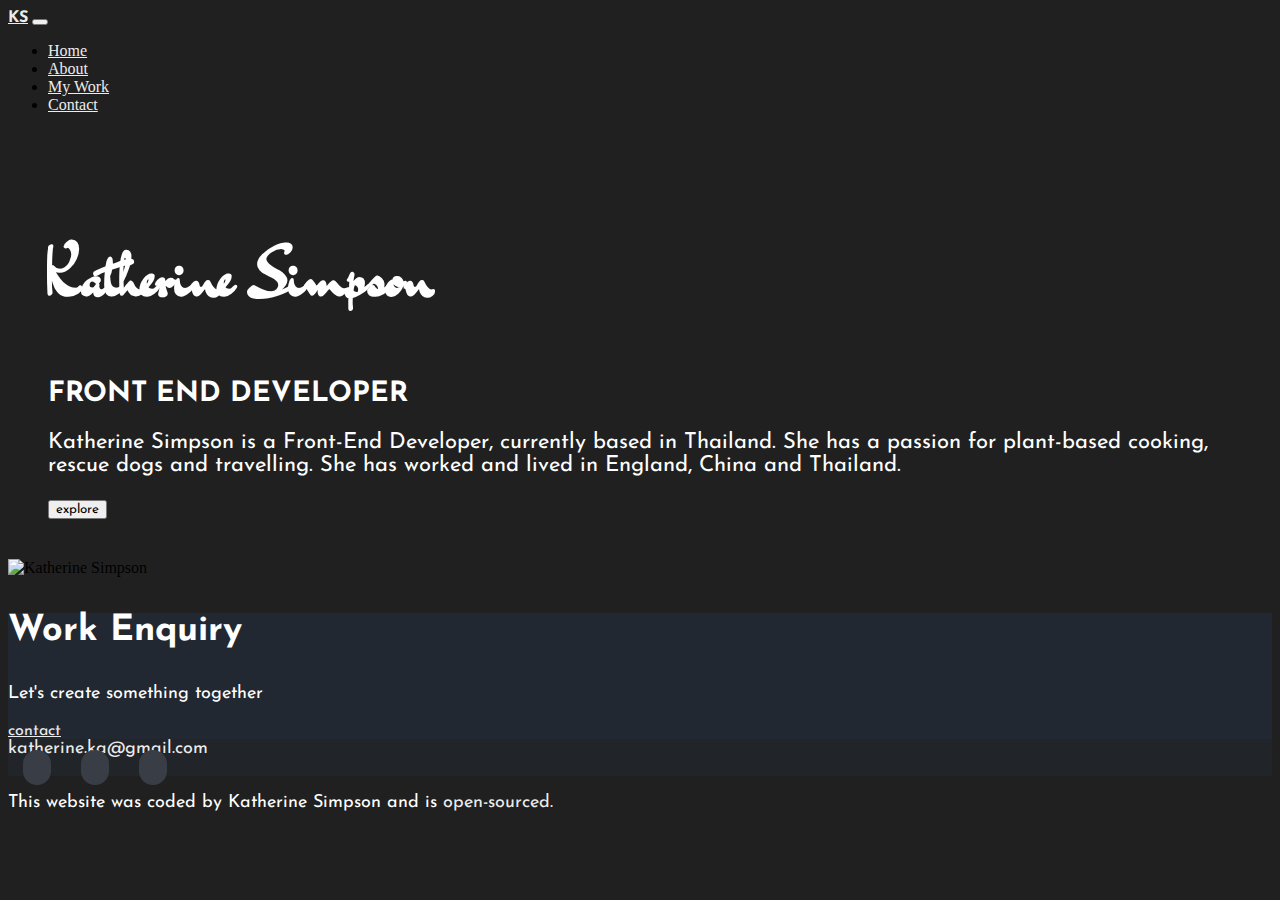
==== about.html @ 058634c4 "Fixed image responsiveness" ====
<!DOCTYPE html>
<html lang="en">
  <head>
    <meta charset="UTF-8" />
    <meta http-equiv="X-UA-Compatible" content="IE=edge" />
    <meta name="viewport" content="width=device-width, initial-scale=1.0" />

    <link rel="preconnect" href="https://fonts.googleapis.com" />
    <link rel="preconnect" href="https://fonts.gstatic.com" crossorigin />
    <link
      href="https://fonts.googleapis.com/css2?family=Dr+Sugiyama&family=Josefin+Sans:wght@200&display=swap"
      rel="stylesheet"
    />

    <script
      src="https://kit.fontawesome.com/4a793ce352.js"
      crossorigin="anonymous"
    ></script>

    <link
      href="https://cdn.jsdelivr.net/npm/bootstrap@5.0.2/dist/css/bootstrap.min.css"
      rel="stylesheet"
      integrity="sha384-EVSTQN3/azprG1Anm3QDgpJLIm9Nao0Yz1ztcQTwFspd3yD65VohhpuuCOmLASjC"
      crossorigin="anonymous"
    />

    <link rel="stylesheet" href="styles/portfolio.css" />

    <script
      src="https://cdn.jsdelivr.net/npm/bootstrap@5.0.2/dist/js/bootstrap.bundle.min.js"
      integrity="sha384-MrcW6ZMFYlzcLA8Nl+NtUVF0sA7MsXsP1UyJoMp4YLEuNSfAP+JcXn/tWtIaxVXM"
      crossorigin="anonymous"
    ></script>
    <meta
      name="description"
      content="Katherine Simpson is a Front-End Developer, currently based in Thailand. She has lived and worked in England, China and Thailand."
    />
    <title>About Katherine Simpson</title>
  </head>

  <body>
    <nav class="navbar navbar-expand-lg navbar-dark bg-dark">
      <div class="container-fluid">
        <a class="navbar-brand" href="index.html" title="Homepage">KS</a>
        <button
          class="navbar-toggler"
          type="button"
          data-bs-toggle="collapse"
          data-bs-target="#navbarNav"
          aria-controls="navbarNav"
          aria-expanded="false"
          aria-label="Toggle navigation"
        >
          <span class="navbar-toggler-icon"></span>
        </button>
        <div class="collapse navbar-collapse" id="navbarNav">
          <ul class="navbar-nav">
            <li class="nav-item">
              <a
                aria-current="page"
                class="nav-link"
                href="index.html"
                title="Homepage"
                >Home</a
              >
            </li>
            <li class="nav-item">
              <a
                class="nav-link active"
                href="about.html"
                title="About Katherine"
                >About</a
              >
            </li>
            <li class="nav-item">
              <a
                class="nav-link"
                href="my-work.html"
                title="Katherine's Projects"
                >My Work</a
              >
            </li>
            <li class="nav-item">
              <a class="nav-link" href="contact.html" title="Contact Katherine"
                >Contact</a
              >
            </li>
          </ul>
        </div>
      </div>
    </nav>
    <div class="content-container container">
      <div class="row mb-3">
        <div class="col-sm-6">
          <div class="content">
            <h1 class="about-h1">Katherine Simpson</h1>
            <h2>Front End Developer</h2>
            <p>
              Katherine Simpson is a Front-End Developer, currently based in
              Thailand. She has a passion for plant-based cooking, rescue dogs
              and travelling. She has worked and lived in England, China and
              Thailand.
            </p>
            <button type="button" class="btn btn-outline-light btn-lg mx-auto">
              explore
            </button>
          </div>
        </div>

        <div class="col-sm-6">
          <img
            src="images/katherine-simpson.png.jpg"
            alt="Katherine Simpson"
            class="img-fluid mt-5"
          />
        </div>
      </div>
      <div
        class="
          contact-box
          rounded
          d-flex
          justify-content-between
          d-none d-md-flex
        "
      >
        <div>
          <h3 class="m-4">Work Enquiry</h3>
          <p class="m-4">Let's create something together</p>
        </div>

        <div>
          <a href="contact.html" class="btn btn-outline-light btn-lg m-5"
            >contact</a
          >
        </div>
      </div>
    </div>
    <footer>
      <div class="d-flex justify-content-center mt-4">
        <div class="email-link mt-3">
          <a href="mailto:katherine.ka@gmail.com">katherine.ka@gmail.com</a>
        </div>
      </div>

      <div class="social-links d-flex justify-content-center">
        <a
          href="https://github.com/Katherine1983-jpg?tab=repositories"
          target="_blank"
          ><i class="fab fa-github"></i
        ></a>
        <a href="https://instagram.com" target="_blank"
          ><i class="fab fa-instagram"></i
        ></a>
        <a href="https://twitter.com" target="_blank"
          ><i class="fab fa-twitter"></i
        ></a>
      </div>
    </footer>
    <p class="text-center mt-4">
      This website was coded by Katherine Simpson and is
      <a
        href="https://github.com/Katherine1983-jpg/Portfolio-Katherine-Simpson"
        target="_blank"
        >open-sourced.</a
      >
    </p>
  </body>
</html>
---- styles/portfolio.css ----
:root {
  --heading-font-family: "Dr Sugiyama", cursive;
  --default-font-family: "Josefin Sans", sans-serif;
  --default-font-color: #ffffff;
  --background-color: #202020;
}

body {
  background: var(--background-color);
}

h1 {
  font-family: var(--heading-font-family);
  color: var(--default-font-color);
  padding: 20px;
  font-size: 78px;
  line-height: 84px;
}

h2 {
  font-family: var(--default-font-family);
  color: var(--default-font-color);
  font-size: 24px;
  font-weight: bold;
  text-transform: uppercase;
}

h3 {
  color: var(--default-font-color);
  font-family: var(--default-font-family);
  font-size: 36px;
}

p {
  color: var(--default-font-color);
  font-family: var(--default-font-family);
  font-size: 18px;
}

a {
  color: #ececec;
}

a:hover {
  color: #d9dad7;
}

.btn-outline-light {
  font-family: var(--default-font-family);
}

.hero {
  padding: 120px 20px;
  text-align: center;
}

.row {
  display: flex;
  flex-wrap: wrap;
}

.about-h1 {
  font-size: 64px;
}
.content h1 {
  padding-left: 0;
}

.content h2 {
  font-size: 28px;
}

.content p {
  font-size: 22px;
}

.content {
  padding: 40px;
}

.navbar-brand {
  font-family: var(--default-font-family);
  font-weight: bolder;
}

.contact-box {
  background-color: #222831;
}
footer {
  background-color: #212529;
}

footer .email-link a {
  text-decoration: none;
  font-size: 18px;
  font-family: var(--default-font-family);
}

footer .social-links a {
  font-size: 14px;
  margin: 15px;
  background-color: #393e46;
  border-radius: 50px;
  padding: 10px 14px;
  transition: all 100ms ease-in-out;
}

p a {
  text-decoration: none;
}

@media (max-width: 860px) {
  h1 {
    font-size: 48px;
    text-align: center;
  }

  h2 {
    font-size: 22px;
    text-align: center;
  }

  hero {
    padding: 80px 20px;
  }

  .project-description {
    padding: 0;
    text-align: center;
    font-size: 14px;
  }

  .content {
    text-align: center;
    padding: 0;
  }

  .content-container h1 {
    font-size: 48px;
    text-align: center;
    padding: 0;
  }

  .content-container h2 {
    font-size: 14px;
  }

  .content-container p {
    font-size: 14px;
    padding: 0;
  }
}
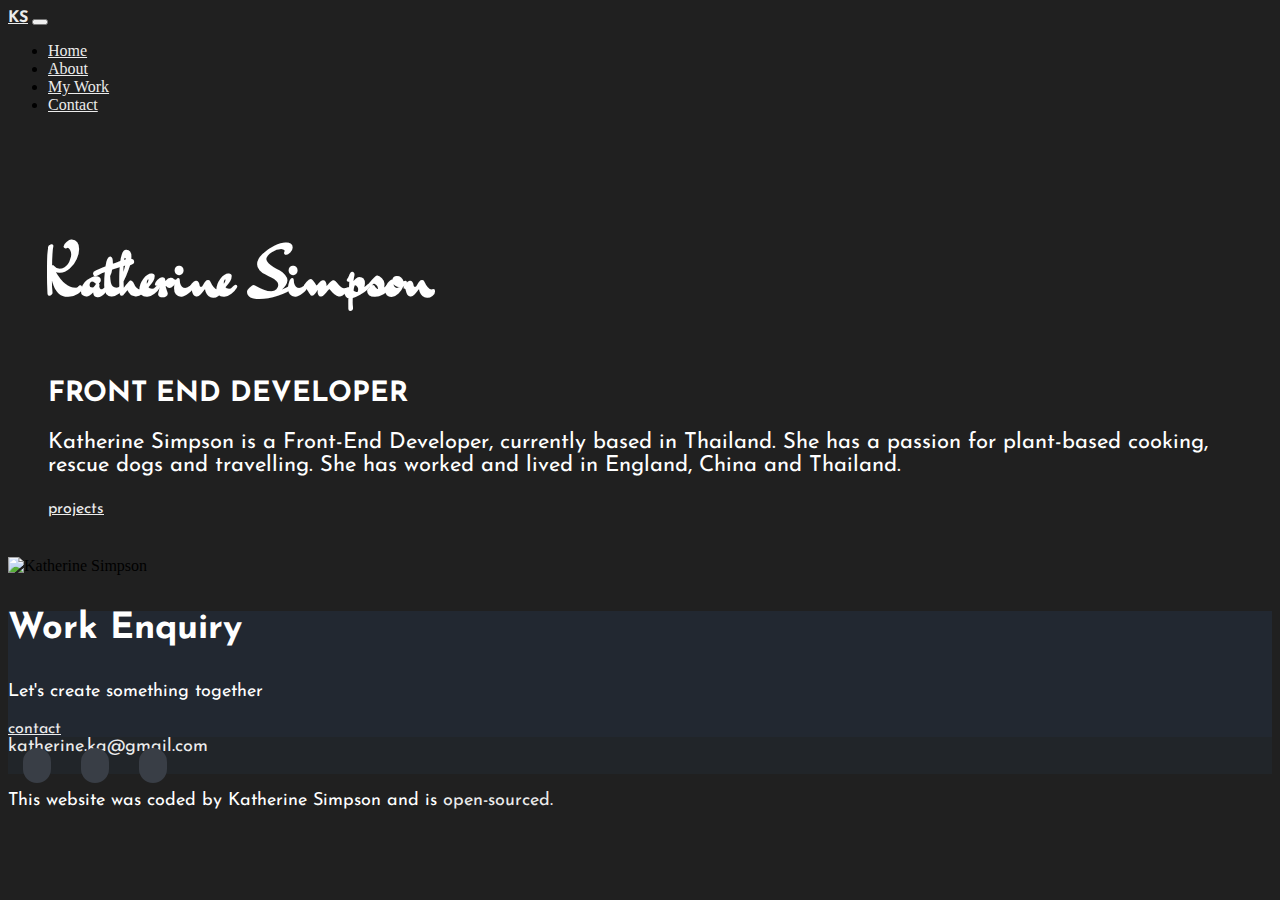
==== commit 8661bfc5: "Background image on hero completed" ====
--- a/about.html
+++ b/about.html
@@ -101,9 +101,13 @@
               and travelling. She has worked and lived in England, China and
               Thailand.
             </p>
-            <button type="button" class="btn btn-outline-light btn-lg mx-auto">
-              explore
-            </button>
+            <a
+              href="my-work.html"
+              type="button"
+              class="btn btn-outline-light btn-lg mx-auto"
+            >
+              projects
+            </a>
           </div>
         </div>
 
--- a/styles/portfolio.css
+++ b/styles/portfolio.css
@@ -50,8 +50,10 @@
 }
 
 .hero {
-  padding: 120px 20px;
+  padding: 80px 20px;
   text-align: center;
+  background-image: linear-gradient(rgba(0, 0, 0, 0.5), rgba(0, 0, 0, 0.5)),
+    url("../images/black-background.jpg");
 }
 
 .row {
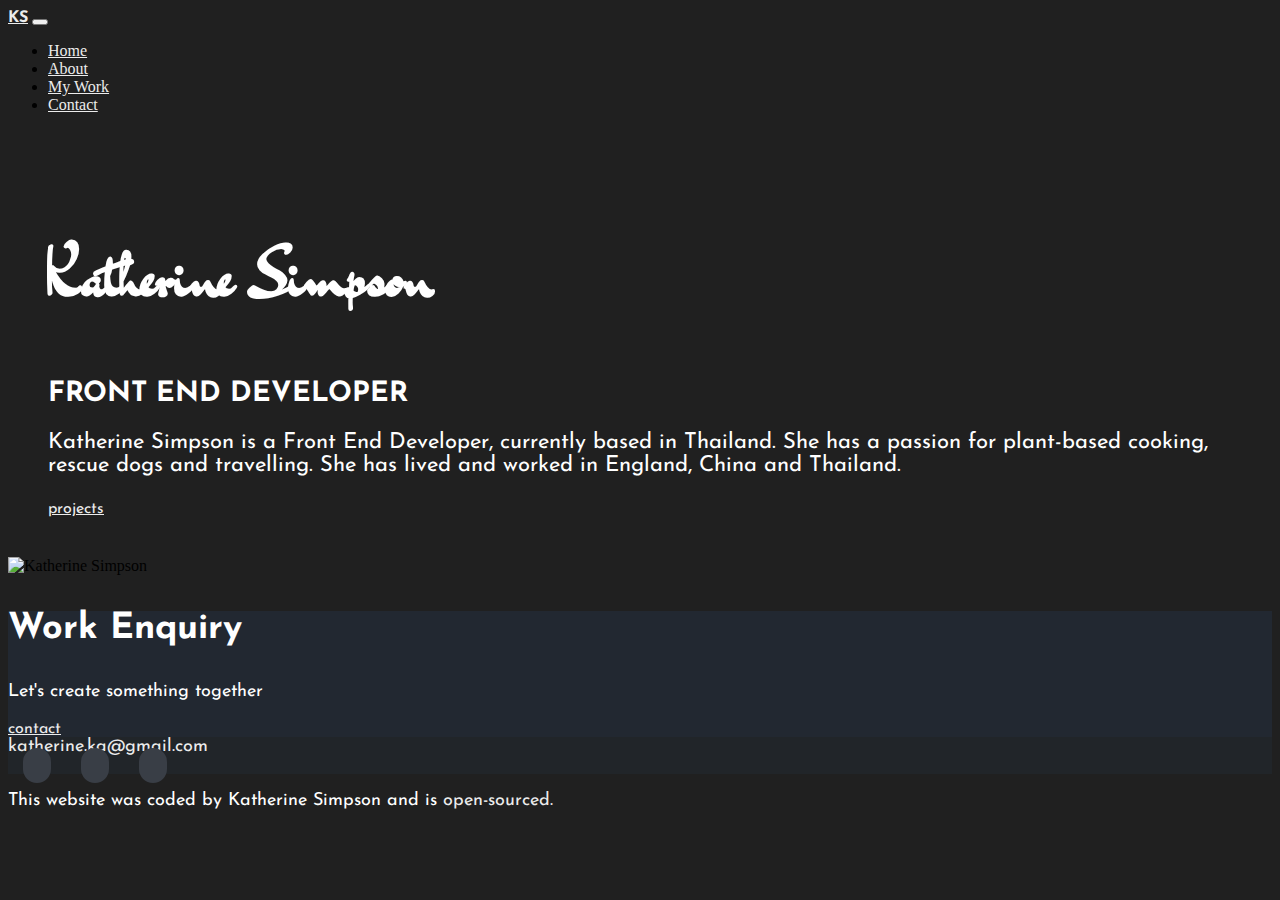
==== commit f72282ed: "Reorganised css" ====
--- a/about.html
+++ b/about.html
@@ -33,7 +33,7 @@
     ></script>
     <meta
       name="description"
-      content="Katherine Simpson is a Front-End Developer, currently based in Thailand. She has lived and worked in England, China and Thailand."
+      content="Katherine Simpson is a Front End Developer, currently based in Thailand. She has lived and worked in England, China and Thailand."
     />
     <title>About Katherine Simpson</title>
   </head>
@@ -96,9 +96,9 @@
             <h1 class="about-h1">Katherine Simpson</h1>
             <h2>Front End Developer</h2>
             <p>
-              Katherine Simpson is a Front-End Developer, currently based in
+              Katherine Simpson is a Front End Developer, currently based in
               Thailand. She has a passion for plant-based cooking, rescue dogs
-              and travelling. She has worked and lived in England, China and
+              and travelling. She has lived and worked in England, China and
               Thailand.
             </p>
             <a
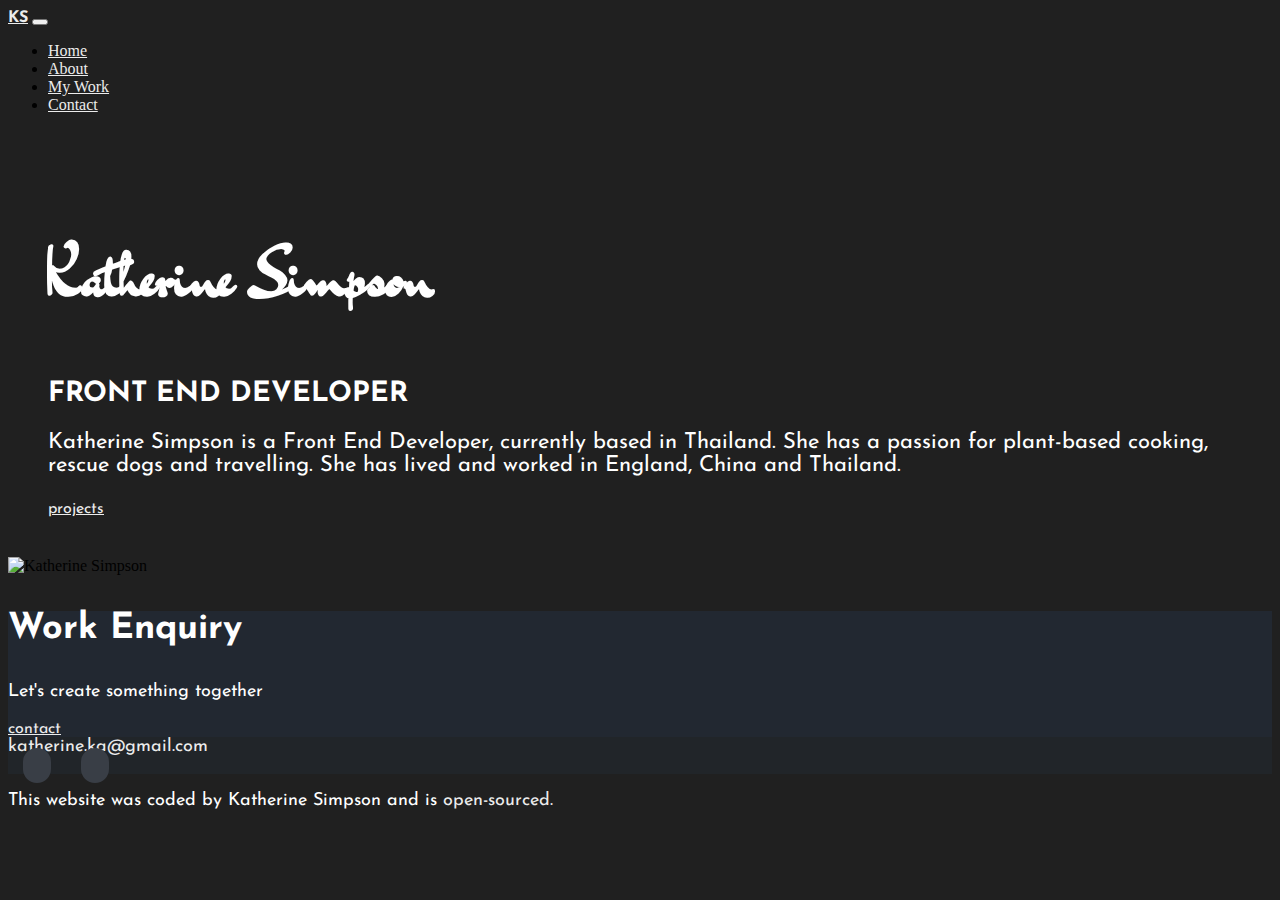
==== commit a7aa3739: "Updated social media details" ====
--- a/about.html
+++ b/about.html
@@ -153,12 +153,9 @@
           target="_blank"
           ><i class="fab fa-github"></i
         ></a>
-        <a href="https://instagram.com" target="_blank"
-          ><i class="fab fa-instagram"></i
-        ></a>
-        <a href="https://twitter.com" target="_blank"
-          ><i class="fab fa-twitter"></i
-        ></a>
+        <a href="www,linkedin.com/katherine-simpson-274aaa219" target="_blank"
+          ><i class="fa-brands fa-linkedin"></i>
+        </a>
       </div>
     </footer>
     <p class="text-center mt-4">
--- a/styles/portfolio.css
+++ b/styles/portfolio.css
@@ -9,31 +9,37 @@
   background: var(--background-color);
 }
 
+h1,
+h2,
+h3,
+p {
+  color: var(--default-font-color);
+}
+
+h2,
+h3,
+p {
+  font-family: var(--default-font-family);
+}
+
 h1 {
   font-family: var(--heading-font-family);
-  color: var(--default-font-color);
   padding: 20px;
   font-size: 78px;
   line-height: 84px;
 }
 
 h2 {
-  font-family: var(--default-font-family);
-  color: var(--default-font-color);
   font-size: 24px;
   font-weight: bold;
   text-transform: uppercase;
 }
 
 h3 {
-  color: var(--default-font-color);
-  font-family: var(--default-font-family);
   font-size: 36px;
 }
 
 p {
-  color: var(--default-font-color);
-  font-family: var(--default-font-family);
   font-size: 18px;
 }
 
@@ -45,49 +51,6 @@
   color: #d9dad7;
 }
 
-.btn-outline-light {
-  font-family: var(--default-font-family);
-}
-
-.hero {
-  padding: 80px 20px;
-  text-align: center;
-  background-image: linear-gradient(rgba(0, 0, 0, 0.5), rgba(0, 0, 0, 0.5)),
-    url("../images/black-background.jpg");
-}
-
-.row {
-  display: flex;
-  flex-wrap: wrap;
-}
-
-.about-h1 {
-  font-size: 64px;
-}
-.content h1 {
-  padding-left: 0;
-}
-
-.content h2 {
-  font-size: 28px;
-}
-
-.content p {
-  font-size: 22px;
-}
-
-.content {
-  padding: 40px;
-}
-
-.navbar-brand {
-  font-family: var(--default-font-family);
-  font-weight: bolder;
-}
-
-.contact-box {
-  background-color: #222831;
-}
 footer {
   background-color: #212529;
 }
@@ -110,6 +73,49 @@
 p a {
   text-decoration: none;
 }
+.btn-outline-light {
+  font-family: var(--default-font-family);
+}
+
+.hero {
+  padding: 80px 20px;
+  text-align: center;
+  background-image: linear-gradient(rgba(0, 0, 0, 0.5), rgba(0, 0, 0, 0.5)),
+    url("../images/black-background.jpg");
+}
+
+.row {
+  display: flex;
+  flex-wrap: wrap;
+}
+
+.about-h1 {
+  font-size: 64px;
+}
+
+.content {
+  padding: 40px;
+}
+.content h1 {
+  padding-left: 0;
+}
+
+.content h2 {
+  font-size: 28px;
+}
+
+.content p {
+  font-size: 22px;
+}
+
+.navbar-brand {
+  font-family: var(--default-font-family);
+  font-weight: bolder;
+}
+
+.contact-box {
+  background-color: #222831;
+}
 
 @media (max-width: 860px) {
   h1 {
@@ -123,7 +129,7 @@
   }
 
   hero {
-    padding: 80px 20px;
+    padding: 30px 20px;
   }
 
   .project-description {
